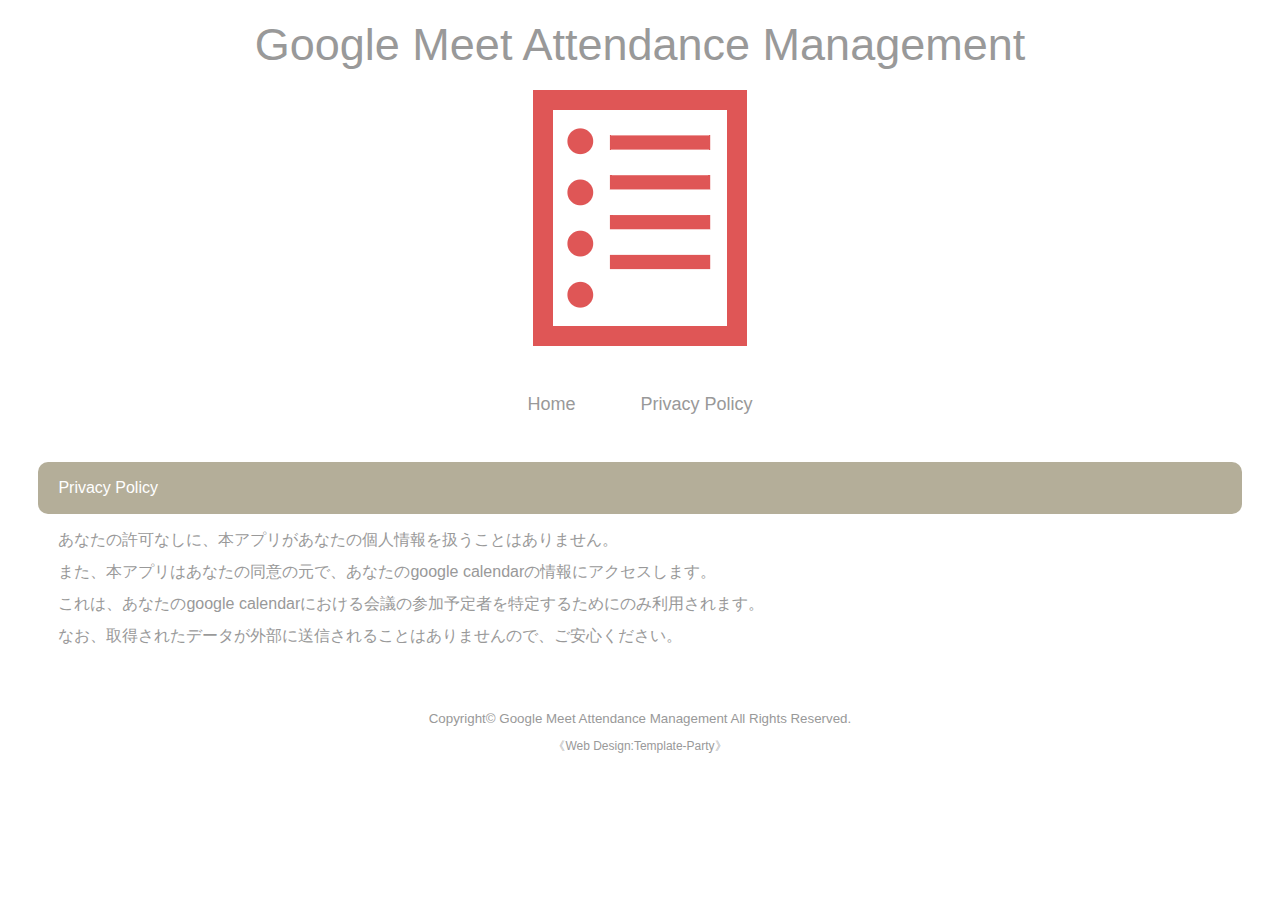
==== html/privacy_policy.html @ b89dd4ea "create HomePage" ====
<!DOCTYPE html>
<html lang="ja">
  <head>
    <meta charset="UTF-8" />
    <meta http-equiv="X-UA-Compatible" content="IE=edge" />
    <title>Google Meet Attendance Management</title>
    <link rel="shortcut icon" href="images/favicon.ico" />
    <meta name="viewport" content="width=device-width, initial-scale=1" />
    <meta
      name="description"
      content="It's the description of Google Meet Attendance Management."
    />
    <meta name="keywords" content="chrome,extension,neet,calendar" />
    <link rel="stylesheet" href="css/style.css" />
  </head>

  <body>
    <div id="container">
      <header>
        <h1 id="logo">
          Google Meet Attendance Management
        </h1>
        <aside id="mainimg"><img src="images/memo256.png" alt="" /></aside>
      </header>

      <nav id="menubar">
        <ul>
          <li><a href="index.html">Home</a></li>
          <li><a href="privacy_policy.html">Privacy Policy</a></li>
        </ul>
      </nav>

      <div id="contents">
        <section>
          <h2>Privacy Policy</h2>
          <p>
            あなたの許可なしに、本アプリがあなたの個人情報を扱うことはありません。<br />
            また、本アプリはあなたの同意の元で、あなたのgoogle
            calendarの情報にアクセスします。<br />
            これは、あなたのgoogle
            calendarにおける会議の参加予定者を特定するためにのみ利用されます。<br />
            なお、取得されたデータが外部に送信されることはありませんので、ご安心ください。<br />
          </p>
        </section>
      </div>

      <footer>
        <small
          >Copyright&copy;
          <a href="index.html">Google Meet Attendance Management</a> All Rights
          Reserved.</small
        >
        <span class="pr"
          >《<a href="https://template-party.com/" target="_blank"
            >Web Design:Template-Party</a
          >》</span
        >
      </footer>
    </div>
  </body>
</html>
---- html/css/style.css ----
@charset "utf-8";


/*PC・タブレット・スマホ(全端末)共通設定
------------------------------------------------------------------------------------------------------------------------------------------------------*/

/*全体の設定
---------------------------------------------------------------------------*/
body {
	margin: 0px;
	padding: 0px;
	-webkit-text-size-adjust: none;
	color: #999;	/*全体の文字色*/
	font-family: "ヒラギノ角ゴ Pro W3", "Hiragino Kaku Gothic Pro", "メイリオ", Meiryo, Osaka, "ＭＳ Ｐゴシック", "MS PGothic", sans-serif;	/*フォント種類*/
	font-size: 16px;	/*文字サイズ*/
	line-height: 2;		/*行間*/
	background: #fff;	/*背景色*/
}
h1,h2,h3,h4,h5,p,ul,ol,li,dl,dt,dd,form,figure,form,select,input,textarea {margin: 0px;padding: 0px;font-size: 100%;font-weight: normal;}
ul {list-style-type: none;}
ol {padding-left: 40px;padding-bottom: 15px;}
img {border: none;max-width: 100%;height: auto;vertical-align: middle;}
table {border-collapse:collapse;font-size: 100%;border-spacing: 0;}
iframe {width: 100%;}

/*リンク（全般）設定
---------------------------------------------------------------------------*/
a {
	color: #999;	/*リンクテキストの色*/
	transition: 0.3s;	/*マウスオン時の移り変わるまでの時間設定。0.3秒。*/
}
a:hover {
	color: #b4ae99;	/*マウスオン時の文字色*/
}

/*コンテナー（ホームページを囲む一番外側のブロック）
---------------------------------------------------------------------------*/
#container {
	max-width: 1400px;	/*ブロックの最大幅*/
	margin: 0 auto;
	padding: 0 3%;
}

/*ヘッダー（ロゴが入った最上段のブロック）
---------------------------------------------------------------------------*/
/*headerブロック*/
header {
	text-align: center;	/*内容を中央よせ*/
	font-size: 45px;
}
/*ロゴ画像設定*/
#logo img {
	width: 400px;	/*画像幅*/
	margin: 40px auto 40px;	/*ロゴの上と下に40pxスペースを空ける設定*/
}

/*トップページのメイン画像
---------------------------------------------------------------------------*/
/*画像ブロック*/
#mainimg img {
	border-radius: 10px;	/*角を丸くする指定。この１行を削除すれば角丸がなくなります。*/
	margin-bottom: 40px;	/*下に空けるスペース*/
}

/*メニュー
---------------------------------------------------------------------------*/
/*メニュー全体を囲むブロック*/
#menubar {
	text-align: center;		/*文字をセンタリング*/
	font-size: 18px;		/*文字サイズ*/
	margin-bottom: 40px;	/*下に空けるスペース*/
}
/*メニュー１個あたりの設定*/
#menubar li {
	display: inline;	/*横並びにする設定*/
}
#menubar li a {
	text-decoration: none;
	padding: 15px 30px;	/*各メニュー内の余白。上下に15px、左右に30pxあけるという意味。*/
}
/*マウスオン時の設定*/
#menubar li a:hover {
	color: #b4ae99;	/*文字色*/
	border-bottom: 4px solid #b4ae99;	/*下線の幅、線種、色*/
}

/*コンテンツ（見出しバーや文字などが入っているブロック）
---------------------------------------------------------------------------*/
/*コンテンツのh2タグの設定*/
#contents h2 {
	clear: both;
	margin-bottom: 20px;
	color: #fff;		/*文字色*/
	padding: 10px 20px;	/*上下、左右への余白*/
	background: #b4ae99;	/*背景色*/
	border-radius: 10px;	/*角を丸くする指定。この１行を削除すれば角丸がなくなります。*/
}
/*コンテンツのh3タグの設定*/
#contents h3 {
	clear: both;
	margin-bottom: 20px;
	padding: 8px 20px;	/*上下、左右への余白*/
	background: #fff;	/*背景色*/
	border: 1px solid #999;	/*枠線の幅、線種、色*/
	border-radius: 10px;	/*角を丸くする指定。この１行を削除すれば角丸がなくなります。*/
}
/*コンテンツのp(段落)タグ設定*/
#contents p {
	padding: 0px 20px 20px;	/*上、左右、下への余白*/
}
/*他。微調整。*/
#contents p + p {
	margin-top: -5px;
}
#contents h2 + p,
#contents h3 + p {
	margin-top: -10px;
}
#contents section + section {
	margin-top: 30px;
}

/*Galleryページ
---------------------------------------------------------------------------*/
/*各ブロックごとの設定*/
.list {
	overflow: hidden;
	border-bottom: 1px solid #999;	/*下線の幅、線種、色*/
	padding: 20px;	/*ボックス内の余白*/
}
/*h4見出しの設定*/
.list h4 {
	color: #b4ae99;	/*文字色*/
}
/*画像の設定*/
.list img {
	width: 20%;			/*画像幅*/
	float: left;		/*画像を左に回り込み*/
	margin-right: 3%	/*画像の右側に空けるスペース*/
}
/*段落タグ*/
.list p {
	padding: 0 !important;
}

/*フッター(ページ最下部のcopyrightのパーツ)設定
---------------------------------------------------------------------------*/
footer {
	clear: both;
	text-align: center;	/*文字をセンタリング*/
	padding: 30px 0px 10px;	/*上、左右、下へのボックス内の余白*/
}
footer a {
	text-decoration: none;
	border: none;
}
footer .pr {
	display: block;
}

/*トップページ内「更新情報・お知らせ」ブロック
---------------------------------------------------------------------------*/
/*ブロック全体の設定*/
#new dl {
	padding: 0px 20px;	/*上下、左右へのブロック内の余白*/
	margin-bottom: 20px;	/*ブロックの下(外側)に空ける余白*/
}
/*日付設定*/
#new dt {
	font-weight: bold;	/*太字にする設定。標準がいいならこの行削除。*/
	float: left;
	width: 8em;
}
/*記事設定*/
#new dd {
	padding-left: 8em;
}

/*テーブル
---------------------------------------------------------------------------*/
/*テーブル１行目に入った見出し部分（※caption）*/
.ta1 caption {
	border: 1px solid #999;	/*テーブルの枠線の幅、線種、色*/
	border-bottom: none;	/*下線だけ消す*/
	text-align: left;		/*文字を左寄せ*/
	background: #eee;		/*背景色*/
	font-weight: bold;		/*太字に*/
	padding: 10px;			/*ボックス内の余白*/
}
/*テーブル１行目に入った見出し部分（※tamidashi）*/
.ta1 th.tamidashi {
	width: auto;
	text-align: left;	/*左よせ*/
	background: #eee;	/*背景色*/
}
/*ta1テーブルブロック設定*/
.ta1 {
	table-layout: fixed;
	width: 100%;
	margin: 0 auto 20px;
}
.ta1, .ta1 td, .ta1 th {
	word-break: break-all;
	border: 1px solid #999;	/*テーブルの枠線の幅、線種、色*/
	padding: 10px;			/*テーブル内の余白*/
}
/*テーブルの左側ボックス*/
.ta1 th {
	text-align: center;	/*センタリング*/
	width: 30%;			/*幅*/
}

/*トップページのNEWアイコン
---------------------------------------------------------------------------*/
.newicon {
	background: #F00;	/*背景色*/
	color: #FFF;		/*文字色*/
	font-size: 70%;
	line-height: 1.5;
	padding: 2px 5px;
	border-radius: 2px;
	margin: 0px 5px;
	vertical-align: text-top;
}

/*その他
---------------------------------------------------------------------------*/
.look {background: #e5e5e5;padding: 5px 10px;border-radius: 4px;}
.mb15,.mb1em {margin-bottom: 15px;}
.color1 {color: #b4ae99;}
.pr {font-size: 12px;}
.wl {width: 96%;}
.ws {width: 50%;}
.c {text-align: center;}
.r {text-align: right;}
.l {text-align: left;}



/*画面幅580px以下の設定
------------------------------------------------------------------------------------------------------------------------------------------------------*/
@media screen and (max-width:580px){

/*全体の設定
---------------------------------------------------------------------------*/
body {
	font-size: 12px;	/*文字サイズ*/
	line-height: 1.5;	/*行間*/
}

/*メニュー
---------------------------------------------------------------------------*/
/*メニュー１個あたりの設定*/
#menubar li {
	display: block;	/*縦並びにする設定*/
	margin-bottom: 10px;
}
#menubar li a {
	text-decoration: none;
	padding: 8px 30px;	/*各メニュー内の余白。*/
}

/*Galleryページ
---------------------------------------------------------------------------*/
/*各ブロックごとの設定*/
.list {
	padding: 10px;	/*ボックス内の余白*/
}

/*その他
---------------------------------------------------------------------------*/
.ws,.wl {width: 94%;}

}
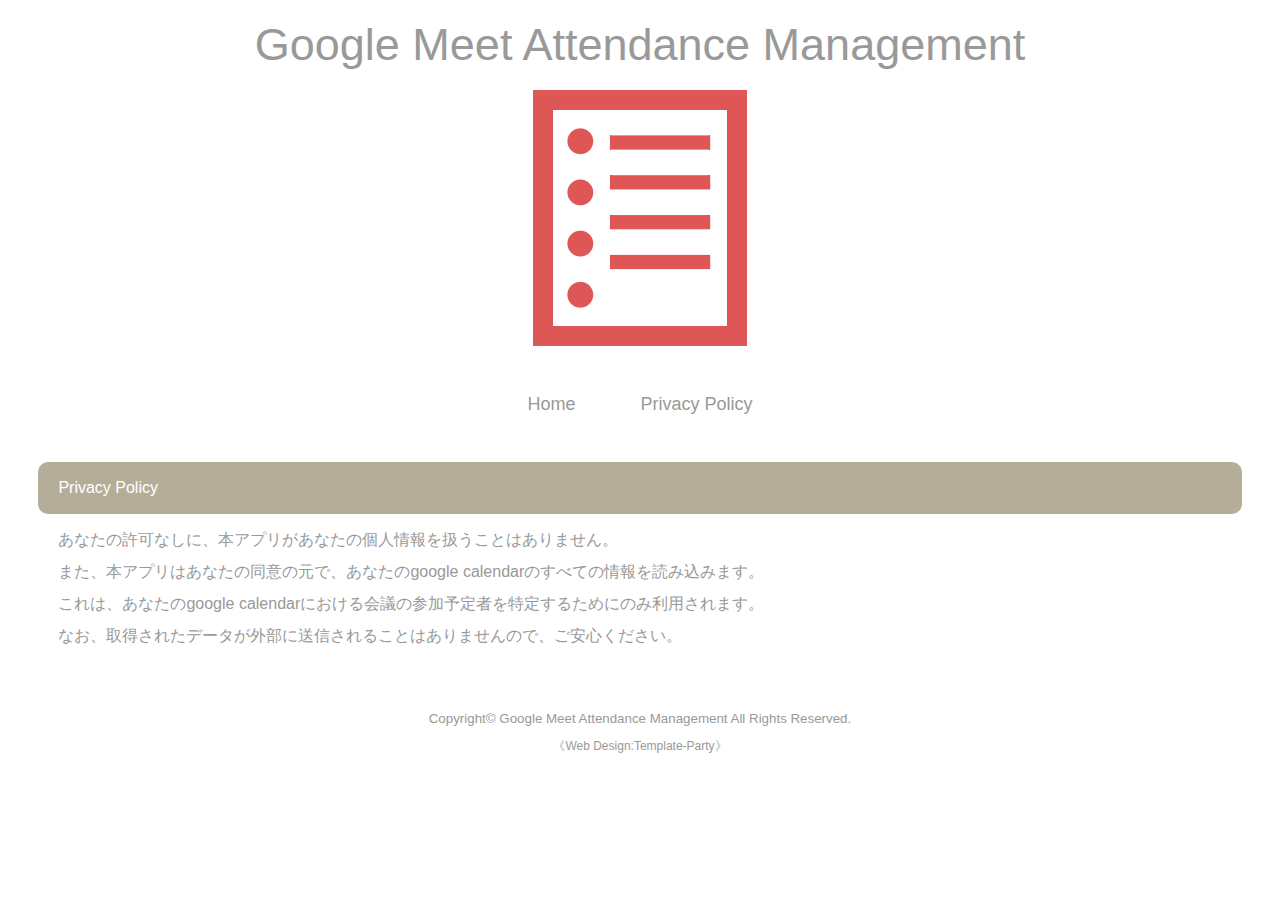
==== commit d0fca23d: "fix text" ====
--- a/html/privacy_policy.html
+++ b/html/privacy_policy.html
@@ -17,9 +17,7 @@
   <body>
     <div id="container">
       <header>
-        <h1 id="logo">
-          Google Meet Attendance Management
-        </h1>
+        <h1 id="logo">Google Meet Attendance Management</h1>
         <aside id="mainimg"><img src="images/memo256.png" alt="" /></aside>
       </header>
 
@@ -36,7 +34,7 @@
           <p>
             あなたの許可なしに、本アプリがあなたの個人情報を扱うことはありません。<br />
             また、本アプリはあなたの同意の元で、あなたのgoogle
-            calendarの情報にアクセスします。<br />
+            calendarのすべての情報を読み込みます。<br />
             これは、あなたのgoogle
             calendarにおける会議の参加予定者を特定するためにのみ利用されます。<br />
             なお、取得されたデータが外部に送信されることはありませんので、ご安心ください。<br />
